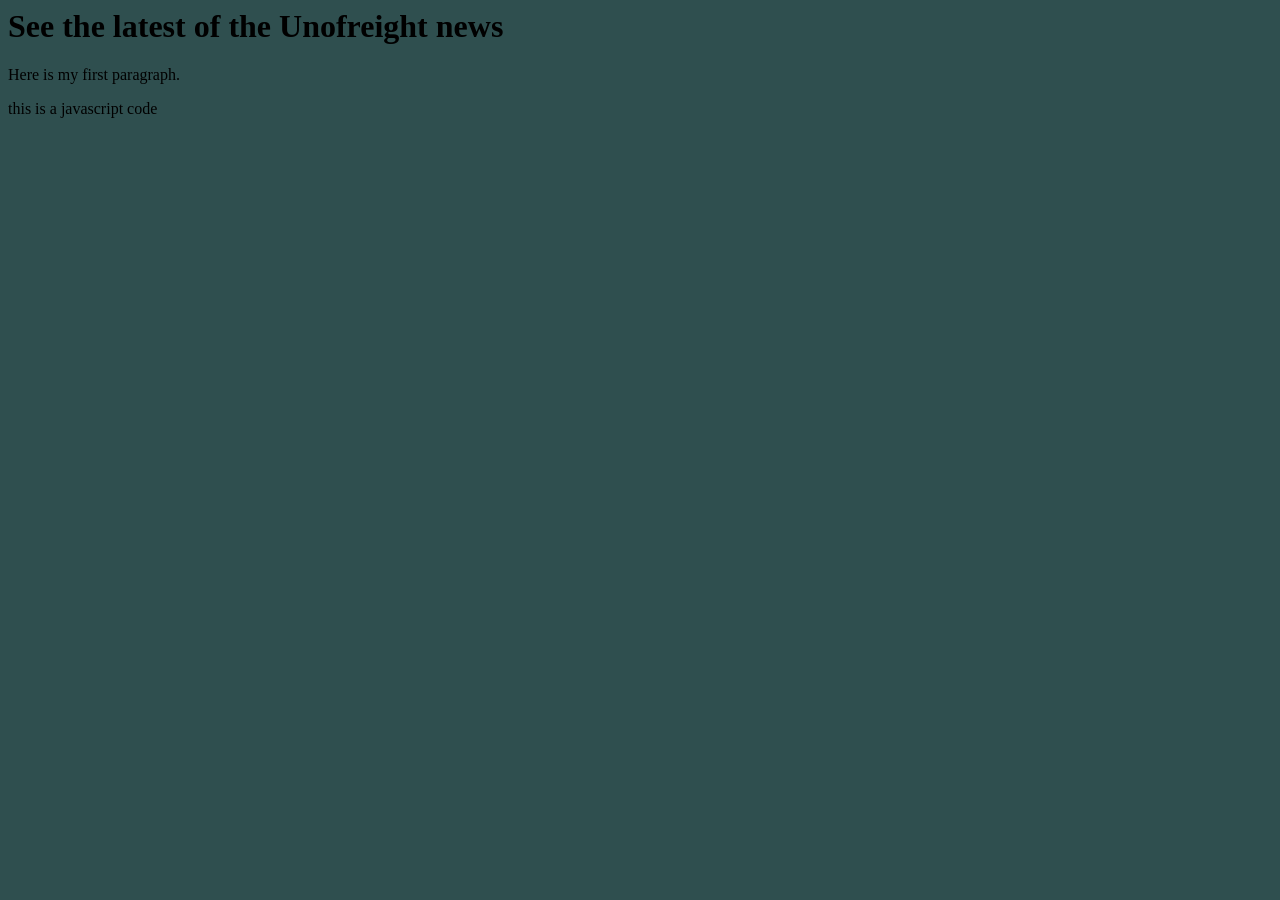
==== try0/try0.html @ eaaac6eb "created first initialized iteration of the newsletter template, no actual newsletter body yet" ====
<html>
    <head>
        <title>
            Unofreight Newsletter
        </title>
        <link rel="stylesheet" href="style.css">
    </head>
    <body>
        <h1>
            See the latest of the Unofreight news
        </h1>
        <p>
            Here is my first paragraph.
        </p>
        <script src="script.js"></script>
    </body>
</html>
---- try0/style.css ----
body{
    background-color: darkslategray;
}
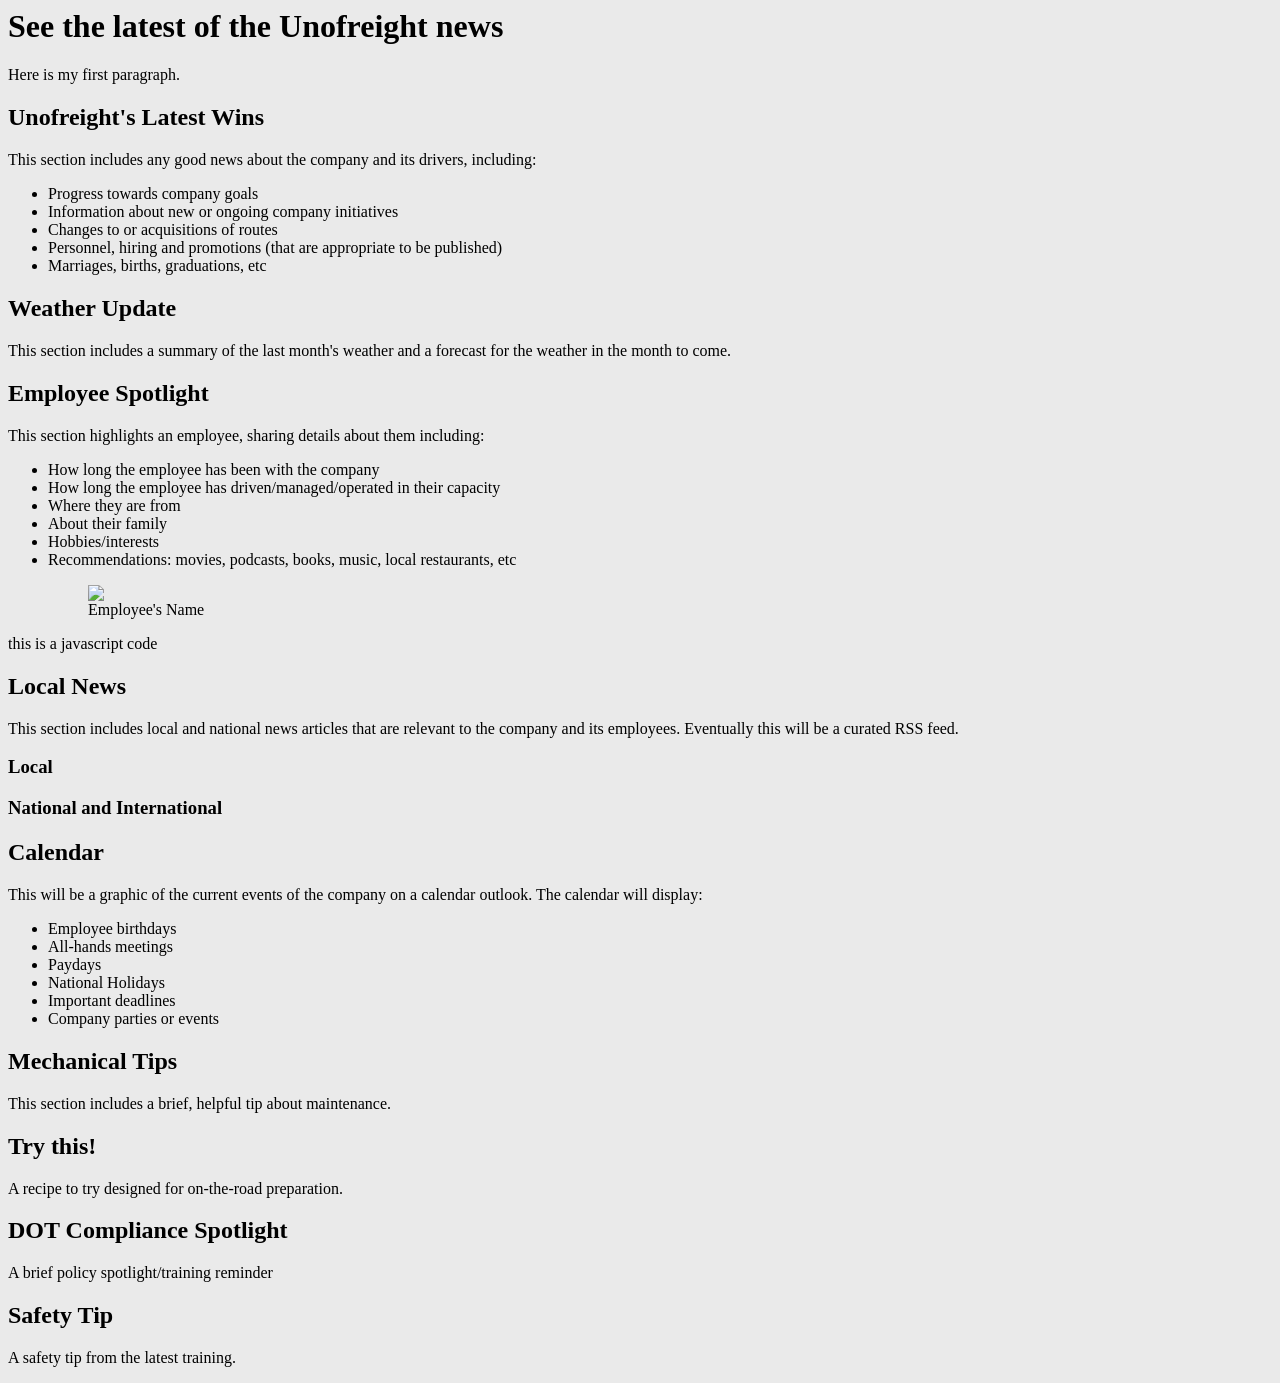
==== commit ff91a056: "Updated try0 with outline" ====
--- a/try0/try0.html
+++ b/try0/try0.html
@@ -3,6 +3,7 @@
         <title>
             Unofreight Newsletter
         </title>
+        <meta charset="UTF-8">
         <link rel="stylesheet" href="style.css">
     </head>
     <body>
@@ -12,6 +13,55 @@
         <p>
             Here is my first paragraph.
         </p>
+        <h2>Unofreight's Latest Wins</h2>
+        <p>This section includes any good news about the company and its drivers, including: 
+            <ul>
+                <li>Progress towards company goals</li>
+                <li>Information about new or ongoing company initiatives</li>
+                <li>Changes to or acquisitions of routes</li>
+                <li>Personnel, hiring and promotions (that are appropriate to be published)</li>
+                <li>Marriages, births, graduations, etc</li>
+            </ul></p>
+        <h2>Weather Update</h2>
+        <p>This section includes a summary of the last month's weather and a forecast for the weather in the month to come.</p>
+        <h2>Employee Spotlight</h2>
+        <p>This section highlights an employee, sharing details about them including:
+            <ul>
+                <li>How long the employee has been with the company</li>
+                <li>How long the employee has driven/managed/operated in their capacity</li>
+                <li>Where they are from</li>
+                <li>About their family</li>
+                <li>Hobbies/interests</li>
+                <li>Recommendations: movies, podcasts, books, music, local restaurants, etc</li>
+                <figure>
+                    <img src="C:\Users\toble\OneDrive - Unotech, L.L.P\Newsletter\Ross_Jodi.jpg">
+                    <figcaption>Employee's Name</figcaption>
+                </figure>
+            </ul>
+        </p>
         <script src="script.js"></script>
+        <h2>Local News</h2>
+        <p>This section includes local and national news articles that are relevant to the company and its employees. Eventually this will be a curated RSS feed.</p>
+        <h3>Local</h3>
+        <h3>National and International</h3>
+        <h2>Calendar</h2>
+        <p>This will be a graphic of the current events of the company on a calendar outlook. The calendar will display:
+            <ul>
+                <li>Employee birthdays</li>
+                <li>All-hands meetings</li>
+                <li>Paydays</li>
+                <li>National Holidays</li>
+                <li>Important deadlines</li>
+                <li>Company parties or events</li>
+            </ul>
+        </p>
+        <h2>Mechanical Tips</h2>
+        <p>This section includes a brief, helpful tip about maintenance.</p>
+        <h2>Try this!</h2>
+        <p>A recipe to try designed for on-the-road preparation.</p>
+        <h2>DOT Compliance Spotlight</h2>
+        <p>A brief policy spotlight/training reminder</p>
+        <h2>Safety Tip</h2>
+        <p>A safety tip from the latest training.</p>
     </body>
 </html>
--- a/try0/style.css
+++ b/try0/style.css
@@ -1,3 +1,3 @@
 body{
-    background-color: darkslategray;
+    background-color: rgb(234, 234, 234);
 }
